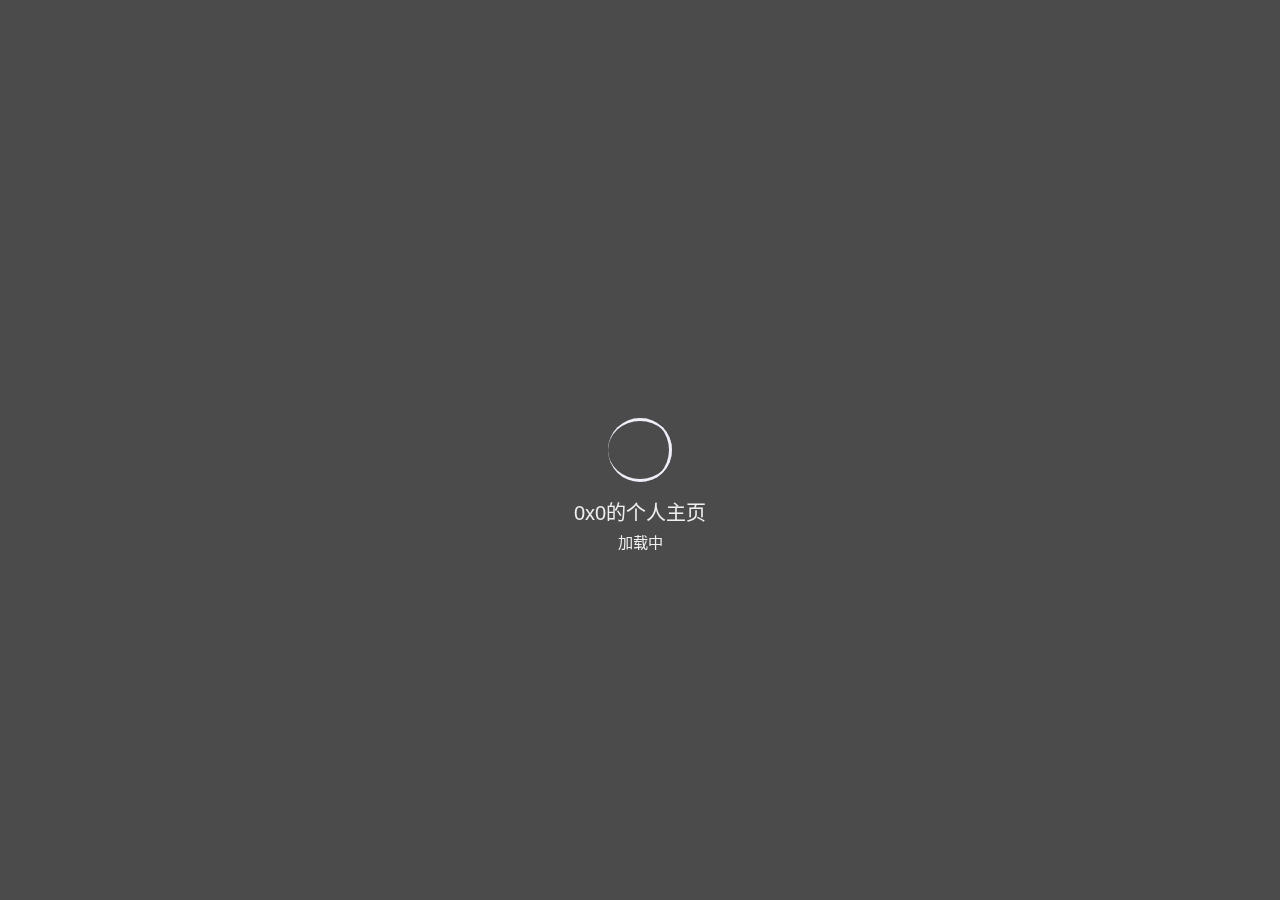
==== index.html @ ec371170 "A new website" ====
<!DOCTYPE html>
<html lang="zh-CN">

<head>
    <!-- 基础信息 -->
    <meta charset="utf-8">
    <meta http-equiv="Access-Control-Allow-Origin" content="*">
    <meta name="renderer" content="webkit" />
    <meta http-equiv="X-UA-Compatible" content="IE=edge,chrome=1" />
    <meta name="force-rendering" content="webkit" />
    <meta name="viewport" content="width=device-width, initial-scale=1">
    <meta name="description" content="0x0的个人主页">
    <meta name="keywords" content="0x0,个人主页">
    <meta name="author" content="0x0">
    <title>ZhiXie</title>
    <!-- jQuery -->
    <script src="https://lf9-cdn-tos.bytecdntp.com/cdn/expire-1-M/jquery/3.5.1/jquery.min.js"></script>
    <!-- 引入样式 -->
    <link rel="stylesheet" type="text/css"
        href="https://lf9-cdn-tos.bytecdntp.com/cdn/expire-1-M/bootstrap/5.1.0/css/bootstrap.min.css">
    <link rel="stylesheet" type="text/css" href="./css/style.css">
    <link rel="stylesheet" type="text/css" href="./css/mobile.css">
    <link rel="stylesheet" type="text/css" href="./css/font.css">
    <link rel="stylesheet" type="text/css" href="./css/loading.css">
    <link rel="stylesheet" type="text/css" href="./css/animation.css">
    <link rel="stylesheet" type="text/css" href="./css/cursor.css">
    <link rel="icon" href="./favicon.ico">
    <link rel="apple-touch-icon" href="./img/icon/apple-touch-icon.png">
    <!-- Izitoast -->
    <link rel="stylesheet" href="https://lf3-cdn-tos.bytecdntp.com/cdn/expire-1-M/izitoast/1.4.0/css/iziToast.min.css">
    <script type="text/javascript"
        src="https://lf26-cdn-tos.bytecdntp.com/cdn/expire-1-M/izitoast/1.4.0/js/iziToast.min.js">
    </script>
    <!-- Aplayer -->
    <link rel="stylesheet" href="https://lf9-cdn-tos.bytecdntp.com/cdn/expire-1-M/aplayer/1.10.1/APlayer.min.css"
        crossorigin="anonymous" referrerpolicy="no-referrer" />
    <script src="https://lf3-cdn-tos.bytecdntp.com/cdn/expire-1-M/aplayer/1.10.1/APlayer.min.js" crossorigin="anonymous"
        referrerpolicy="no-referrer"></script>
    <!-- IE Out -->
    <script>
        if ( /*@cc_on!@*/ false || (!!window.MSInputMethodContext && !!document.documentMode)) window.location.href =
            "/upgrade-your-browser/index.html?referrer=" + encodeURIComponent(window.location.href);
    </script>
    <!-- 统计 -->

</head>

<body>
    <!--加载动画-->
    <div id="loading-box">
        <div class="loading-left-bg"></div>
        <div class="loading-right-bg"></div>
        <div class="spinner-box">
            <div class="loader">
                <div class="inner one"></div>
                <div class="inner two"></div>
                <div class="inner three"></div>
            </div>
            <div class="loading-word">
                <p class="loading-title">0x0的个人主页</p>
                <span id="loading-text">加载中</span>
            </div>
        </div>
    </div>
    <section id="section" class="section">
        <!-- 背景图片 -->
        <div class="bg-all">
            <img id="bg" onerror="this.classList.add('error');"></img>
            <div class="cover"></div>
        </div>
        <!--主体内容-->
        <main id="main" class="main">
            <div class="container" id="container">
                <div class="row" id="row">
                    <div class="col left">
                        <!--基本信息-->
                        <div class="main-left">
                            <!--Logo-->
                            <div class="main-img">
                                <img src="./img/icon/logo.png" alt="img">
                                <div class="img-title">
                                    <span class="img-title">itzhiyin</span>
                                    <span class="img-text">.cn</span>
                                </div>
                            </div>
                            <!--介绍信息-->
                            <div class="message cards" id="switchmore">
                                <div class="des" id="des"><i class="iconfont icon-yinhao-copy-copy"></i>
                                    <div class="des-title"><span id="change">Hello&nbsp;World&nbsp;!</span><br /><span
                                            id="change1">一个建立于 21 世纪的小站</span></div>
                                    <i class="iconfont icon-yinhao-copy"></i>
                                </div>
                            </div>
                            <!--社交链接-->
                            <div class="social" id="social">
                                <a href="#" class="link" id="github" target="_blank">
                                    <i class="iconfont icon-github"></i>
                                </a>
                                <a href="http://wpa.qq.com/msgrd?v=3&uin=2395615030&site=qq&menu=yes" class="link"
                                    id="qq" target="_blank">
                                    <i class="iconfont icon-QQ"></i>
                                </a>
                                <a href="mailto:2395615030@qq.com" class="link" id="email">
                                    <i class="iconfont icon-youxiang"></i>
                                </a>
                                <a href="https://greentooth.online" class="link" id="telegram" target="_blank">
                                    <i class="iconfont icon-telegram"></i>
                                </a>
                                <a href="https://greentooth.online" class="link" id="twitter" target="_blank">
                                    <i class="iconfont icon-twitter"></i>
                                </a>
                                <a id="link-text">通过这里联系我</a>
                            </div>
                        </div>
                    </div>
                    <!--第二屏 Logo-->
                    <div class="logo cards" style="display: none" id="changemore">
                        <a class="logo-text">greentooth.online</a>
                    </div>
                    <div class="col right">
                        <div class="main-right">
                            <!--功能区-->
                            <div class="row rightone" id="rightone">
                                <div class="col hitokotos">
                                    <!--一言-->
                                    <div class="hitokoto cards" id="hitokoto">
                                        <!--切换音乐-->
                                        <div class="open-music fixed-top" id="open-music">
                                            <i class="iconfont icon-music"></i>
                                            <span>&nbsp;打开音乐播放器</span>
                                        </div>
                                        <!--切换音乐结束-->
                                        <div class="hitokoto-all">
                                            <div class="hitokoto-text"><span id="hitokoto_text">每一个人都应该明确自己的方向和位置</span>
                                            </div>
                                            <div class="hitokoto-from">-「&nbsp;<span id="from_text">0x0</span>&nbsp;」
                                            </div>
                                        </div>
                                    </div>
                                    <!--音乐-->
                                    <div class="music cards" id="music">
                                        <div class="music-all">
                                            <div class="music-button">
                                                <div id="music-open">音乐列表</div>
                                                <div id="music-close">回到一言</div>
                                            </div>
                                            <div class="music-control">
                                                <i class="iconfont icon-next-one-copy" id="last"></i>
                                                <div id="play">
                                                    <i class="iconfont icon-play"></i>
                                                </div>
                                                <i class="iconfont icon-next-one" id="next"></i>
                                            </div>
                                            <div class="music-menu">
                                                <div class="music-text">
                                                    <span id="music-name">未播放音乐</span>
                                                </div>
                                                <div class="music-volume" style="display: none;">
                                                    <div id="volume-ico">
                                                        <i class="iconfont icon-volume-1"></i>
                                                    </div>
                                                    <input type="range" min="0" max="1" step="0.01" id="volume"
                                                        oninput="changevolume()">
                                                </div>
                                            </div>
                                        </div>
                                    </div>
                                </div>
                                <div class="col times">
                                    <!--时间-->
                                    <div class="time cards">
                                        <div class="timeshow" id="time">
                                            2000&nbsp;年&nbsp;0&nbsp;月&nbsp;00&nbsp;日&nbsp;<span
                                                class="weekday">星期一</span><br><span class="time-text">00:00:00</span>
                                        </div>
                                        <div class="weather">
                                            <span id="city_text">天气</span>&nbsp;
                                            <span id="wea_text">加载失败</span>&nbsp;
                                            <span id="tem_night"></span>°C~
                                            <span id="tem_day"></span>°C
                                            <!-- <span id="win_text"></span>
                                            <span id="win_speed"></span> -->
                                        </div>
                                    </div>
                                </div>
                            </div>
                            <!--分隔线-->
                            <div class="line">
                                <i class="iconfont icon-link"></i>
                                <span class="line-text">网站列表</span>
                            </div>
                            <!--网站链接-->
                            <div class="link">
                                <!--第一组-->
                                <div class="row">
                                    <div class="col">
                                        <a href="https://tools-qr.greentooth.online/" target="_blank">
                                            <div class="link-card cards">
                                                <i class="iconfont icon-blog-solid"></i>
                                                <span class="link-name">工具</span>
                                            </div>
                                        </a>
                                    </div>
                                    <div class="col 2">
                                        <a href="https://gitee.greentooth.online" target="_blank">
                                            <div class="link-card cards">
                                                <i class="iconfont icon-cloud"></i>
                                                <span class="link-name">Gitee后台</span>
                                            </div>
                                        </a>
                                    </div>
                                    <div class="col">
                                        <a href="https://qm.qq.com/q/uyZUJ9apC8" target="_blank">
                                            <div class="link-card cards">
                                                <i class="iconfont icon-music-list"></i>
                                                <span class="link-name">QQ群</span>
                                            </div>
                                        </a>
                                    </div>
                                </div>
                                <!--第二组-->
                                <div class="row" style="margin-top: 1.5rem;">
                                    <div class="col">
                                        <a href="https://qm.qq.com/q/uyZUJ9apC8" target="_blank">
                                            <div class="link-card cards">
                                                <i class="iconfont icon-a-daohangzhiyindingwei-05"></i>
                                                <span class="link-name">QQ群</span>
                                            </div>
                                        </a>
                                    </div>
                                    <div class="col 2">
                                        <a href="#" target="_blank">
                                            <div class="link-card cards">
                                                <i class="iconfont icon-z_shangpinheji"></i>
                                                <span class="link-name">网址集</span>
                                            </div>
                                        </a>
                                    </div>
                                    <div class="col">
                                        <a href="#" target="_blank">
                                            <div class="link-card cards">
                                                <i class="iconfont icon-lab"></i>
                                                <span class="link-name">实验室</span>
                                            </div>
                                        </a>
                                    </div>
                                </div>
                            </div>
                        </div>
                    </div>
                </div>
                <!--展开菜单按钮-->
                <div class="menu" id="switchmenu">
                    <a class="munu-button cards" id="menu"><i class="iconfont icon-bars"></i></a>
                </div>
                <!--更多内容-->
                <div class="more" id="more">
                    <!--关闭按钮-->
                    <div class="close fixed-top" id="close">
                        <i class="iconfont icon-close"></i>
                    </div>
                    <div class="line" style="margin-top: 1rem;">
                        <i class="iconfont icon-right-copy"></i>
                        <span class="line-text">时间胶囊</span>
                        <i class="iconfont icon-right"></i>
                    </div>
                    <div class="date" id="date">
                        <div class="item" id="dayProgress">
                            <div class="date-text" style="margin-top: 0rem;">今日已经度过了&nbsp;<span></span>&nbsp;小时</div>
                            <div class="progress">
                                <div class="progress-bar"></div>
                            </div>
                        </div>
                        <div class="item" id="weekProgress">
                            <div class="date-text">本周已经度过了&nbsp;<span></span>&nbsp;天</div>
                            <div class="progress">
                                <div class="progress-bar"></div>
                            </div>
                        </div>
                        <div class="item" id="monthProgress">
                            <div class="date-text">本月已经度过了&nbsp;<span></span>&nbsp;天</div>
                            <div class="progress">
                                <div class="progress-bar"></div>
                            </div>
                        </div>
                        <div class="item" id="yearProgress">
                            <div class="date-text">今年已经度过了&nbsp;<span></span>&nbsp;个月</div>
                            <div class="progress">
                                <div class="progress-bar"></div>
                            </div>
                        </div>
                    </div>
                    <div class="line">
                        <i class="iconfont icon-right-copy"></i>
                        <span class="line-text">杂七杂八</span>
                        <i class="iconfont icon-right"></i>
                    </div>
                    <!--网站链接-->
                    <div class="row">
                        <div class="col">
                            <a href="https://greentooth.online" target="_blank">
                                <div class="link-card cards">
                                    <span class="link-name">站点监测</span>
                                </div>
                            </a>
                        </div>
                        <div class="col 2">
                            <a href="https://greentooth.online" target="_blank">
                                <div class="link-card cards">
                                    <span class="link-name">播放器</span>
                                </div>
                            </a>
                        </div>
                        <div class="col">
                            <a href="https://greentooth.online" target="_blank">
                                <div class="link-card cards">
                                    <span class="link-name">编辑器</span>
                                </div>
                            </a>
                        </div>
                    </div>
                    <div class="row" style="margin-top: 1.5rem;">
                        <div class="col">
                            <a href="https://greentooth.online" target="_blank">
                                <div class="link-card cards">
                                    <span class="link-name">时光相册</span>
                                </div>
                            </a>
                        </div>
                        <div class="col 2">
                            <a href="https://greentooth.online" target="_blank">
                                <div class="link-card cards">
                                    <span class="link-name">文件库</span>
                                </div>
                            </a>
                        </div>
                        <div class="col">
                            <a id="openmore">
                                <div class="link-card cards">
                                    <span class="link-name">更多</span>
                                </div>
                            </a>
                        </div>
                    </div>
                </div>
                <!--更多页面-->
                <div class="box" id="box" style="display: none">
                    <div class="box-wrapper">
                        <!--关闭按钮-->
                        <div class="closebox fixed-top" id="closemore">
                            <i class="iconfont icon-close"></i>
                        </div>
                        <!--左侧内容-->
                        <div class="box-left">
                            <div class="img-title">
                                <span class="img-title">imsyy</span>
                                <span class="img-text">.top</span><br />
                                <span class="img-text">&nbsp;&nbsp;v&nbsp;2.2</span>
                                <a href="https://greentooth.online" target="_blank"><i
                                        class="iconfont icon-github1"></i></a>
                            </div>
                            <!--更多内容-->
                            <div class="accordion" id="accordion">
                                <div class="accordion-item">
                                    <h2 class="accordion-header" id="headingOne">
                                        <button class="accordion-button" type="button" data-bs-toggle="collapse"
                                            data-bs-target="#collapseOne" aria-expanded="true"
                                            aria-controls="collapseOne">
                                            壁纸设置
                                        </button>
                                    </h2>
                                    <div id="collapseOne" class="accordion-collapse collapse show"
                                        aria-labelledby="headingOne" data-bs-parent="#accordion">
                                        <div class="accordion-body">
                                            <div class="set">
                                                <div class="wallpaper" id="wallpaper">
                                                    <div class="form-radio">
                                                        <input type="radio" class="set-wallpaper" style="display: none;"
                                                            id="radio1" value="1" name="wallpaper-type">
                                                        <label for="radio1">默认壁纸</label>
                                                    </div>
                                                    <div class="form-radio">
                                                        <input type="radio" class="set-wallpaper" style="display: none;"
                                                            id="radio2" value="2" name="wallpaper-type">
                                                        <label for="radio2">每日一图</label>
                                                    </div>
                                                    <div class="form-radio">
                                                        <input type="radio" class="set-wallpaper" style="display: none;"
                                                            id="radio3" value="3" name="wallpaper-type">
                                                        <label for="radio3">随机风景</label>
                                                    </div>
                                                    <div class="form-radio">
                                                        <input type="radio" class="set-wallpaper" style="display: none;"
                                                            id="radio4" value="4" name="wallpaper-type">
                                                        <label for="radio4">随机动漫</label>
                                                    </div>
                                                </div>
                                            </div>
                                        </div>
                                    </div>
                                </div>
                                <!--更新日志-->
                                <div class="accordion-item">
                                    <h2 class="accordion-header" id="headingTwo">
                                        <button class="accordion-button collapsed" type="button"
                                            data-bs-toggle="collapse" data-bs-target="#collapseTwo"
                                            aria-expanded="false" aria-controls="collapseTwo">
                                            更新日志
                                        </button>
                                    </h2>
                                    <div id="collapseTwo" class="accordion-collapse collapse"
                                        aria-labelledby="headingTwo" data-bs-parent="#accordion">
                                        <div class="accordion-body">
                                            <div class="upnote">
                                                <span class="uptext"><i
                                                        class="iconfont icon-plus"></i>&nbsp;壁纸个性化设置</span>
                                                <span class="uptext"><i
                                                        class="iconfont icon-plus"></i>&nbsp;音乐播放器支持音量控制</span>
                                                <span class="uptext"><i class="iconfont icon-wrench-fill"></i>&nbsp;修复
                                                    CDN 加载缓慢</span>
                                                <span class="uptext"><i
                                                        class="iconfont icon-wrench-fill"></i>&nbsp;时光胶囊显示错误</span>
                                                <span class="uptext"><i
                                                        class="iconfont icon-wrench-fill"></i>&nbsp;移动端动画及细节</span>
                                                <span class="uptext"><i
                                                        class="iconfont icon-wrench-fill"></i>&nbsp;优化部分动画及细节</span>
                                                <span class="uptext"><i class="iconfont icon-undo"></i>&nbsp;<a
                                                        href="./old/" style="color:#efefef">点击此处返回旧版站点</a></span>
                                            </div>
                                        </div>
                                    </div>
                                </div>
                            </div>
                        </div>
                        <!--Aplayer-->
                        <div class="box-right">
                            <div id="aplayer"></div>
                        </div>
                    </div>
                </div>
            </div>
        </main>
        <!-- 版权信息 -->
        <footer id="footer" class="fixed-bottom footer">
            <div class="power">Copyright&nbsp;&copy;&nbsp;2020
                <script>
                    document.write(' - ' + (new Date()).getFullYear())
                </script>&nbsp;<a href="https://greentooth.online">GreenTooth</a>&nbsp;&amp;&nbsp;
                Made&nbsp;by&nbsp;<a href="https://greentooth.online" target="_blank">0x0</a>
            </div>
            <!-- 歌词显示 -->
            <div id="lrc"></div>
        </footer>
    </section>
    <!-- noscript -->
    <noscript>
        <div class="noscript fixed-top">请开启 JavaScript</div>
    </noscript>
    <!-- JS -->
    <script type="text/javascript" src="./js/main.js"></script>
    <script type="text/javascript" src="./js/time.js"></script>
    <script type="text/javascript" src="./js/js.cookie.js"></script>
    <script type="text/javascript" src="./js/set.js"></script>
    <script type="text/javascript" src="./js/cursor.js"></script>
    <script type="text/javascript"
        src="https://lf9-cdn-tos.bytecdntp.com/cdn/expire-1-M/bootstrap/5.1.0/js/bootstrap.min.js">
    </script>
</body>

</html>
---- css/style.css ----
@charset "utf-8";

/*全局样式*/
html,
body {
    width: 100%;
    height: 100%;
    margin: 0;
    padding: 0;
    background-color: #333;
}

*,
a,
p {
    text-decoration: none;
    transition: 0.3s;
    color: #efefef;
    user-select: none;
    font-family: 'MiSans', sans-serif;
}

a:hover {
    color: white;
}

.cards {
    transition: 0.5s;
}

.cards:hover {
    transform: scale(1.01);
    transition: 0.5s;
}

.cards:active {
    transform: scale(0.95);
    transition: 0.5s;
}

.noscript {
    z-index: 999999;
    font-size: 0.95rem;
    text-align: center;
    margin: 14px 0px;
}

/*背景*/
.bg-all {
    z-index: 0;
    position: absolute;
    top: calc(0px + 0px);
    left: 0;
    width: 100%;
    height: calc(100% - 0px);
    transition: .25s;
}

#bg {
    transform: scale(1.10);
    filter: blur(10px);
    position: fixed;
    left: 0;
    top: 0;
    width: 100%;
    height: 100%;
    object-fit: cover;
    transition: opacity 1s, transform .25s, filter .25s;
    backface-visibility: hidden;
}

img.error {
    display: none;
}

.cover {
    opacity: 0;
    position: fixed;
    left: 0;
    top: 0;
    width: 100%;
    height: 100%;
    background-image: radial-gradient(rgba(0, 0, 0, 0) 0, rgba(0, 0, 0, .5) 100%), radial-gradient(rgba(0, 0, 0, 0) 33%, rgba(0, 0, 0, .3) 166%);
    transition: .25s;
}

/*页面样式*/
section {
    display: block;
    position: fixed;
    width: 100%;
    height: 100%;
    min-height: 600px;
    transform: scale(1.10);
    transition: ease 1.25s;
    opacity: 0;
    filter: blur(10px);
}

main {
    width: 100%;
    height: 100%;
    background: rgb(0 0 0 / 20%);
    display: flex;
    /*align-items: center;*/
}

.container {
    width: 100%;
    display: flex;
    justify-content: space-around;
}

.row {
    align-items: center;
    justify-content: center;
    width: 100%;
    --bs-gutter-x: 0 !important;
}

.col.\32 {
    margin: 0 1.5rem;
}

.main-left {
    /*transform: translateY(240px);*/
    transform: translateY(40px);
}

.row.rightone {
    display: flex;
    align-items: center;
}

/*头像*/
.main-img {
    display: flex;
    align-items: center;
}

.main-img img {
    border-radius: 50%;
    width: 120px;
}

.main-img img:hover {
    transform: rotate(360deg);
}

.img-title {
    width: 100%;
    margin-left: 12px;
    transform: translateY(-8%);
}

span.img-title {
    font-size: 5rem;
    font-family: 'Pacifico-Regular' !important;
}

span.img-text {
    font-size: 2rem;
    font-family: 'Pacifico-Regular' !important;
}

/*简介*/
.message {
    background: rgb(0 0 0 / 25%);
    backdrop-filter: blur(10px);
    /*margin: 0.5rem;*/
    padding: 1rem;
    border-radius: 6px;
    margin-top: 3.5rem;
    max-width: 460px;
    cursor: pointer;
}

.des {
    display: flex;
    justify-content: space-between;
}

.des-title {
    margin: 1rem 1rem;
    line-height: 2rem;
    /*font-size: 1.10rem;*/
}

span#change {
    font-family: 'Pacifico-Regular' !important;
}

i.iconfont.icon-yinhao-copy {
    align-self: flex-end;
}

/*社交链接*/
.social {
    margin-top: 1rem;
    display: flex;
    align-items: center;
    max-width: 460px;
}

.link i {
    font-size: 1.75rem;
    margin: 0px 10px;
}

/*
.social .link i:hover {
    font-size: 2.5rem;
}
*/
#link-text {
    display: none;
    flex: 1;
    text-align: right;
    margin-right: 1rem;
}

/*一言*/
.col.hitokotos {
    margin-right: 0.75rem;
}

.hitokoto {
    width: 100%;
    background: rgb(0 0 0 / 25%);
    backdrop-filter: blur(10px);
    padding: 20px;
    border-radius: 6px;
    height: 165px;
    display: flex;
    justify-content: center;
    flex-direction: column;
}

.hitokoto-all {
    margin-top: 10px;
    display: flex;
    flex-direction: column;
}

.hitokoto-text {
    font-size: 1.10rem;
}

#hitokoto_text {
    word-break: break-all;
    text-overflow: ellipsis;
    overflow: hidden;
    display: -webkit-box;
    -webkit-line-clamp: 2;
    -webkit-box-orient: vertical;
}

.hitokoto-from {
    margin-top: 10px;
    font-weight: bold;
    align-self: flex-end;
    font-size: 1.10rem;
}

.open-music {
    display: none;
    justify-content: center;
    background: rgb(0 0 0 / 15%);
    padding: 4px 0px;
    font-size: 0.95rem;
    animation: fade;
    -webkit-animation: fade 0.5s;
    -moz-animation: fade 0.5s;
    -o-animation: fade 0.5s;
    -ms-animation: fade 0.5s;
}

.open-music:hover {
    background: rgb(0 0 0 / 30%);
}

/*音乐播放器卡片*/
#music {
    display: none;
}

.music {
    width: 100%;
    background: rgb(0 0 0 / 25%);
    backdrop-filter: blur(10px);
    padding: 20px;
    border-radius: 6px;
    height: 165px;
    display: flex;
    justify-content: center;
    flex-direction: column;
    animation: fade;
    -webkit-animation: fade 0.3s;
    -moz-animation: fade 0.3s;
    -o-animation: fade 0.3s;
    -ms-animation: fade 0.3s;
}

.music-all {
    display: flex;
    flex-direction: column;
    align-items: center;
    justify-content: space-around;
    height: 100%;
}

.music-button {
    display: flex;
    align-items: center;
    margin-bottom: 6px;
}

.music-control {
    display: flex;
    flex-direction: row;
    align-items: center;
    justify-content: space-evenly;
    width: 100%;
}

.music-menu {
    height: 26px;
    display: flex;
    align-items: center;
}

i.iconfont.icon-play,
i.iconfont.icon-pause {
    font-size: 2.25rem;
    padding: 6px;
    border-radius: 6px;
}

i.iconfont.icon-play:hover,
i.iconfont.icon-pause:hover {
    background: rgb(255 255 255 / 20%);
    padding: 6px;
    border-radius: 6px;
}

i#last,
i#next {
    font-size: 2.0rem;
}

.music-text {
    margin-top: 6px;
    font-size: 1.10rem;
    text-overflow: ellipsis;
    max-width: 220px;
    overflow-x: hidden;
    white-space: nowrap;
    animation: fade;
    -webkit-animation: fade 0.5s;
    -moz-animation: fade 0.5s;
    -o-animation: fade 0.5s;
    -ms-animation: fade 0.5s;
}

#music-open,
#music-close {
    background: rgb(255 255 255 / 15%);
    padding: 2px 8px;
    border-radius: 6px;
    margin: 0px 6px;
    text-overflow: ellipsis;
    overflow-x: hidden;
    white-space: nowrap;
}

#music-open:hover,
#music-close:hover {
    background: rgb(255 255 255 / 30%);
}

.music-volume {
    margin-top: 6px;
    display: flex;
    align-items: center;
    flex-direction: row;
    animation: fade;
    -webkit-animation: fade 0.5s;
    -moz-animation: fade 0.5s;
    -o-animation: fade 0.5s;
    -ms-animation: fade 0.5s;
}

#volume-ico {
    padding-top: 1px;
    margin-right: 6px;
}

.music-volume i {
    font-size: 1.75rem;
}

input[type=range] {
    -webkit-appearance: none;
    width: 100%;
    border-radius: 10px;
    height: 8px;
    background: rgb(255 255 255 / 15%);
}

input[type=range]::-webkit-slider-thumb,
input[type=range]::-moz-range-thumb {
    -webkit-appearance: none;
}

input[type=range]::-webkit-slider-runnable-track,
input[type=range]::-moz-range-track {
    height: 15px;
    border-radius: 10px;
}

input[type=range]:focus {
    outline: none;
}

input[type=range]::-webkit-slider-thumb {
    -webkit-appearance: none;
    height: 15px;
    width: 15px;
    background: #ffffff;
    border-radius: 50%;
}

/*时间卡片*/
.col.times {
    margin-left: 0.75rem;
}

.time {
    width: 100%;
    background: rgb(0 0 0 / 25%);
    backdrop-filter: blur(10px);
    padding: 20px;
    border-radius: 6px;
    text-align: center;
    display: flex;
    flex-direction: column;
    height: 165px;
    font-size: 1.10rem;
}

span.time-text {
    font-size: 3.25rem;
    letter-spacing: 2px;
    font-family: 'UnidreamLED' !important;
}

/*分割线*/
.line {
    margin: 1rem 0.25rem;
    margin-top: 2rem;
    font-size: 1.10rem;
    display: flex;
    align-items: center;
}

span.line-text {
    font-size: 1.2rem;
    margin: 0px 6px;
}

i.iconfont.icon-link {
    font-size: 1.2rem;
}

/*链接卡片*/
.link-card {
    height: 100px;
    width: 100%;
    border-radius: 6px;
    background: rgb(0 0 0 / 25%);
    backdrop-filter: blur(10px);
    display: flex;
    align-items: center;
    flex-direction: row;
    justify-content: center;
}

.link-card i {
    margin-left: 0px;
    font-size: 2.2rem;
}

.link-card:hover {
    background: rgb(0 0 0 / 40%);
    transition: 0.5s;
}

span.link-name {
    font-size: 1.1rem;
}

.link-card:hover span.link-name {
    font-size: 1.15rem;
}

i.iconfont.icon-a-daohangzhiyindingwei-05,
i.iconfont.icon-z_shangpinheji {
    font-size: 2rem;
}

/*更多页面*/
.more {
    display: none !important;
    width: 46%;
    z-index: 999;
    position: fixed;
    height: 82%;
    right: 4%;
    background: rgb(0 0 0 / 25%);
    backdrop-filter: blur(10px);
    top: 7%;
    border-radius: 6px;
    padding: 30px;
}

.mores .more {
    display: flex !important;
    justify-content: space-evenly;
    flex-direction: column;
    align-items: center;
    animation: fade;
    -webkit-animation: fade 0.3s;
    -moz-animation: fade 0.3s;
    -o-animation: fade 0.3s;
    -ms-animation: fade 0.3s;
}

.mores .col.right {
    display: none;
}

/*关闭按钮*/

.close {
    display: none;
    left: auto;
    top: 4px;
    right: 8px;
    font-size: 1.45rem;
}

.close:hover {
    transform: scale(1.2);
}

/*时间胶囊*/
.progress {
    width: 100%;
    height: 20px;
    align-items: center;
    background: rgb(0 0 0 / 0%) !important;
    backdrop-filter: blur(5px);
}

.progress-bar {
    font-family: 'UnidreamLED' !important;
    background-color: #efefef !important;
    color: rgb(86 77 89) !important;
    font-size: 0.95rem;
    height: 20px;
}

.date {
    width: 100%;
}

.date-text {
    margin: 1rem 0rem 0.5rem 0rem;
}

/*其他链接*/

.mores .link-card {
    height: 48px !important;
}

/*更多页面*/
.box-left {
    flex: 0 44%;
    min-width: 400px;
}

.box {
    position: fixed;
    left: 0;
    right: 0;
    top: 0;
    bottom: 0;
    z-index: 1996;
    background-color: rgba(0, 0, 0, .5);
    backdrop-filter: blur(20px);
    animation: fade 0.3s;
}

.box-wrapper {
    position: absolute;
    top: 50%;
    left: 50%;
    -webkit-transform: translate(-50%, -50%);
    transform: translate(-50%, -50%);
    z-index: 1997;
    width: 80%;
    height: 80%;
    background: rgb(255 255 255 / 40%);
    border-radius: 6px;
    -webkit-animation: fade .3s;
    animation: fade .3s;
    padding: 40px;
    display: flex;
    flex-direction: row;
    justify-content: space-between;
}

#accordion {
    min-width: 360px;
    margin-right: 40px;
    margin-top: 20px;
    margin-left: 14px;
    border-radius: 8px;
    box-shadow: 0 2px 2px 0 rgb(0 0 0 / 7%), 0 1px 5px 0 rgb(0 0 0 / 10%);
}

.accordion-item {
    background-color: transparent !important;
    border: none !important;
}

.accordion-item:first-of-type .accordion-button {
    border-radius: 8px;
}

.accordion-button {
    color: white !important;
    background-color: transparent;
    transition: 0.3s;

}

.accordion-button:focus {
    border-color: #ffffff26 !important;
    outline: none !important;
    box-shadow: none !important;
    border-radius: 8px;
    transition: 0.3s;
}

.accordion-button:not(.collapsed) {
    background-color: #ffffff26;
    border-bottom-left-radius: 0px !important;
    border-bottom-right-radius: 0px !important;
    font-weight: bold;
    transition: 0.3s;
}

.accordion-button::after {
    border-radius: 8px;
    background-image: none !important;
}

.accordion-body {
    padding: 1rem 0rem !important;
    background-color: #ffffff10;
}

.closebox {
    left: auto;
    top: 10px;
    right: 16px;
}

.closebox:hover {
    transform: scale(1.2);
}

i.iconfont.icon-close,
i.iconfont.icon-github1 {
    font-size: 1.45rem;
}

/*个性设置*/
.set {
    display: flex;
    flex-direction: column;
    padding: 0rem 1.5rem;
}

.btn-group,
.btn-group-vertical {
    margin-top: 10px;
}

.btn-outline-primary {
    color: #eeeeee !important;
    border-color: #ffffff26 !important;
}

.btn-outline-primary:hover {
    background-color: #ffffff26 !important;
    border-color: #eeeeee !important;
}

.btn-check:focus+.btn, .btn:focus {
    box-shadow: none !important;
}

.btn-check:active+.btn-outline-primary,
.btn-check:checked+.btn-outline-primary,
.btn-outline-primary.active,
.btn-outline-primary.dropdown-toggle.show,
.btn-outline-primary:active {
    background-color: #ffffff26 !important;
    border-color: #eeeeee !important;
}

#wallpaper {
    display: flex;
    align-items: center;
    justify-content: flex-start;
    flex-wrap: wrap;
}

.form-radio {
    flex: 1 1 0%;
    width: 31.3%;
    min-width: 31.3%;
    max-width: 31.3%;
    text-align: center;
    margin: 1%;
}

input[type="radio"]+label {
    padding: 6px 10px;
    background: #ffffff26;
    border-radius: 8px;
    transition: 0.3s;
    border: 2px solid transparent;
    width: 100%;
}

input[type="radio"]:checked+label {
    background: #ffffff06;
    border: 2px solid #eeeeee;
}

/*更新日志*/
.upnote {
    display: flex;
    flex-direction: column;
    padding: 0rem 1.5rem;
    height: 156px;
    overflow-y: auto;
}

.uptext {
    line-height: 32px;
}

/*Aplayer*/
.box-right {
    flex: 0 54%;
    display: flex;
    flex-direction: row;
    justify-content: center;
    align-items: center;
}

.aplayer {
    background: transparent !important;
    width: 100%;
    border-radius: 6px !important;
    margin-right: 18px;
}

.aplayer.aplayer-withlrc .aplayer-pic {
    display: none;
}

.aplayer.aplayer-withlrc .aplayer-info {
    margin-left: 0px !important;
}

.aplayer.aplayer-withlrc .aplayer-info {
    background-color: #ffffff26;
    border-radius: 6px;
}

/*歌曲名称*/
.aplayer .aplayer-info .aplayer-music .aplayer-title {
    font-size: 16px !important;
}

/*音乐列表*/
.aplayer.aplayer-withlist .aplayer-list {
    margin-top: 6px;
}

.aplayer .aplayer-list ol li.aplayer-list-light {
    background: #ffffff26 !important;
    border-radius: 6px !important;
}

.aplayer .aplayer-list ol li:hover {
    background: #ffffff26 !important;
    border-radius: 6px !important;
}

.aplayer .aplayer-list ol li {
    border-top: 1px solid transparent !important;
}

.aplayer.aplayer-withlist .aplayer-info {
    border-bottom: 1px solid transparent !important;
}

.aplayer-list-cur {
    background-color: #eeeeee !important;
}

/*控制面板 - Bug*/
.aplayer .aplayer-info .aplayer-controller {
    display: none !important;
}

/*歌词间距*/
.aplayer .aplayer-lrc {
    margin: 4px 0 0px !important;
    height: 34px !important;
}

.aplayer .aplayer-lrc {
    text-align: left !important;
    margin-left: 5px !important;
}

/*歌词大小*/
.aplayer .aplayer-lrc p.aplayer-lrc-current {
    font-size: 14.5px !important;
}

/*全局字体颜色*/
.aplayer .aplayer-info .aplayer-music .aplayer-title,
.aplayer .aplayer-info .aplayer-music .aplayer-author,
.aplayer .aplayer-lrc p,
span.aplayer-list-title,
span.aplayer-list-author,
span.aplayer-list-index {
    color: white !important;
}

/*全局背景*/
.aplayer .aplayer-lrc:after,
.aplayer .aplayer-lrc:before {
    background: transparent !important;
}

/*Aplayer结束*/

/*移动端页面切换按钮*/
i.iconfont.icon-bars,
i.iconfont.icon-times {
    font-size: 1.25rem;
}

/*页脚样式*/
footer {
    text-align: center;
    height: 46px;
    backdrop-filter: blur(10px);
    background: rgb(0 0 0 / 25%);
}

.power {
    line-height: 46px;
    color: #eeeeee;
    animation: fade;
    -webkit-animation: fade 0.75s;
    -moz-animation: fade 0.75s;
    -o-animation: fade 0.75s;
    -ms-animation: fade 0.75s;
}

/*播放音乐时底栏歌词*/
#lrc {
    display: none;
    line-height: 46px;
    color: #eeeeee;
    animation: fade;
    -webkit-animation: fade 0.75s;
    -moz-animation: fade 0.75s;
    -o-animation: fade 0.75s;
    -ms-animation: fade 0.75s;
}

/*弹窗样式*/
.iziToast {
    backdrop-filter: blur(10px) !important;
}

.iziToast>.iziToast-body .iziToast-title {
    font-size: 16px !important;
}

.iziToast-body .iziToast-message {
    line-height: 18px !important;
}

.iziToast>.iziToast-body .iziToast-message {
    margin: 6px 0px 4px 0px !important;
}

.iziToast:after {
    box-shadow: none !important;
}

.iziToast>.iziToast-body .iziToast-texts {
    margin: 6px 6px !important;
    display: flex !important;
    align-items: center;
}

.iziToast-message {
    word-break: break-all !important;
}

.iziToast>.iziToast-close {
    background: url(https://cdn.jsdelivr.net/gh/imsyy/file/pic/close.png) no-repeat 50% 50% !important;
    background-size: 8px !important;
}

/*滚动条样式*/
::-webkit-scrollbar {
    width: 6px;
    height: 6px;
    background-color: transparent;
}

::-webkit-scrollbar-thumb {
    border-radius: 10px;
    background-color: #eeeeee;
}
---- css/mobile.css ----
@charset "utf-8";

/*小于1400px时*/
@media (max-width: 1400px) {}

/*小于1200px时*/
@media (max-width: 1200px) {

    /*总布局*/
    .container,
    .container-lg,
    .container-md,
    .container-sm {
        max-width: 1000px !important;
    }

    .weekday {
        display: none;
    }

    /*音乐播放器*/
    .music-text {
        max-width: 170px !important;
    }
}

/*小于992px时*/
@media (max-width: 992px) {

    /*总布局*/
    .container,
    .container-lg,
    .container-md,
    .container-sm {
        max-width: 900px !important;
    }

    .col.left {
        margin-right: 0.75rem;
    }

    .col.right {
        margin-left: 0.75rem;
    }

    /*一言*/
    .col.hitokotos {
        display: none;
    }

    /*时间卡片*/
    .col.times {
        margin-left: 0rem;
    }

    /*日期显示*/
    .weekday {
        display: inline;
    }

    /*标题文字*/
    .main-img img {
        width: 110px;
    }

    span.img-title {
        font-size: 4.75rem;
    }

    span.img-text {
        font-size: 1.75rem;
    }

    /*链接卡片文字*/
    span.link-name {
        display: none !important;
    }

    .link-card i {
        margin-left: 10px !important;
        margin-right: 10px !important;
    }
}

/*小于840px时*/
@media (max-width: 840px) {


    /*社交链接*/
    .social {
        max-width: 100%;
        justify-content: center;
    }

    #link-text {
        display: none !important;
    }

    .link i {
        margin: 0px 20px;
    }
}

/*小于789px时*/
@media (max-width: 789px) {

    /*标题文字*/
    span.img-text {
        display: none;
    }
}

/*小于768px时*/
@media (max-width: 768px) {

    /*标题文字*/
    .main-img img {
        width: 100px;
    }

    span.img-title {
        font-size: 4.5rem;
    }
}

/*小于720px时*/
@media (max-width: 720px) {

    /*左侧栏高度*/
    .main-left {
        transform: translateY(20px);
    }

    /*左侧栏边距*/
    .col.left {
        margin-right: 0rem;
    }

    /*右侧栏隐藏*/
    .col.right {
        display: none;
    }

    /*右侧栏边距*/
    .col.right {
        margin-left: 0rem;
    }

    /*标题文字*/
    span.img-text {
        display: inline;
    }

    /*简介*/
    .message {
        max-width: 100%;
        pointer-events: none;
    }

    /*
    .des {
        justify-content: space-between;
    }
    */

    /*链接卡片*/
    .link-card {
        height: 80px !important;
        align-items: center !important;
        flex-direction: column !important;
        justify-content: center !important;
    }

    .link-card i {
        font-size: 1.75rem;
    }

    span.link-name {
        display: block !important;
        font-size: 0.85rem;
    }

    span.line-text,
    i.iconfont.icon-link {
        font-size: 1.05rem;
    }

    /*菜单栏按钮*/
    .menu {
        display: flex;
        justify-content: center;
        position: fixed;
        top: 84%;
    }

    .munu-button {
        padding: 5px 20px;
        background: rgb(0 0 0 / 20%);
        backdrop-filter: blur(10px);
        border-radius: 6px;
        font-size: 1.25rem;
        transition: 0.5s;
        width: 60px;
        display: flex;
        justify-content: center;
        align-items: center;
        height: 40px;
    }

    /*页脚文字*/
    footer {
        font-size: 0.85rem;
    }

    /*一言*/
    .col.hitokotos {
        margin-right: 0rem;
    }

    .hitokoto-text,
    .hitokoto-from {
        font-size: 1.05rem;
    }

    /*音乐播放器*/
    .music-text {
        max-width: 100% !important;
    }

    #music-name {
        font-size: 1.05rem;
    }

    #music-open {
        display: none;
    }

    /*隐藏鼠标样式*/
    #cursor {
        background: transparent !important;
    }

}

/*小于390px时*/
@media (max-width: 390px) {
    .main-img img {
        display: none;
    }
}

/* 大于568px时 */
@media (min-width: 568px) {
    .iziToast {
        border-radius: 30px !important;
    }
}


/* 大于720px时 */
@media (min-width: 720px) {
    .menu {
        display: none !important;
    }
}

/* 大于992px时 */
@media (min-width: 992px) {

    /*时钟显示*/
    span#win_text,
    span#win_speed {
        display: none;
    }
}

/* 大于1400px时 */
@media (min-width: 1400px) {

    /*时钟显示*/
    span#win_text,
    span#win_speed {
        display: inline !important;
    }
}


/*
菜单按钮
*/
.menus .col.left {
    display: none;
}

.menus .col.right {
    display: block !important;
    transition: 0.5s;
    padding: 0rem 0.75rem;
}

/*功能区调整*/
.menus .col.hitokotos {
    display: block;
}

.menus .col.times {
    display: none;
}

/*边界布局*/
.menus .row {
    --bs-gutter-x: 0rem;
}

.menus .col.\32 {
    margin: 0 0.75rem;
}

.menus .logo {
    display: inline !important;
    text-align: center;
    position: fixed;
    top: 8%;
    font-size: 1.75rem;
}

/*第二屏logo*/
.logo-text {
    font-family: 'Pacifico-Regular' !important;
}

/*切换动画*/
/*
.hitokoto,
.time,
.link-card,
.message {
    animation: fade-in;
    -webkit-animation: fade-in 0.5s;
    -moz-animation: fade-in 0.5s;
    -o-animation: fade-in 0.5s;
    -ms-animation: fade-in 0.5s;
}
*/
.logo,
.line,
.main-img,
.social,
.close,
.hitokoto,
.time,
.link-card,
.message,
#link-text {
    animation: fade 0.5;
    -webkit-animation: fade 0.5s;
    -moz-animation: fade 0.5s;
    -o-animation: fade 0.5s;
    -ms-animation: fade 0.5s;
}

/*
移动端功能区切换
*/
.mobile .col.hitokotos {
    display: none;
}

.mobile .col.times {
    display: block;
}
---- css/font.css ----
@font-face {
    font-family: "Pacifico-Regular";
    src: url('../font/Pacifico-Regular.ttf') format('truetype');
}

@font-face {
    font-family: "UnidreamLED";
    src: url('../font/UnidreamLED.ttf') format('truetype');
}

@font-face {
    font-family: "MiSans";
    src: url('../font/MiSans-Regular.woff') format('woff');
}

@font-face {
    font-family: "iconfont";
    /* Project id 2831425 */
    src: url('../font/iconfont.woff2') format('woff2'),
        url('../font/iconfont.woff') format('woff'),
        url('../font/iconfont.ttf') format('truetype');
}

.iconfont {
    font-family: "iconfont" !important;
    font-size: 16px;
    font-style: normal;
    -webkit-font-smoothing: antialiased;
    -moz-osx-font-smoothing: grayscale;
}

.icon-z_shangpinheji:before {
    content: "\e683";
}

.icon-a-daohangzhiyindingwei-05:before {
    content: "\e970";
}

.icon-volume-x:before {
    content: "\e67a";
}

.icon-volume-1:before {
    content: "\e67b";
}

.icon-volume:before {
    content: "\e67c";
}

.icon-volume-2:before {
    content: "\e67d";
}

.icon-music:before {
    content: "\e986";
}

.icon-next-one:before {
    content: "\e609";
}

.icon-next-one-copy:before {
    content: "\ebd5";
}

.icon-pause:before {
    content: "\e733";
}

.icon-play:before {
    content: "\e65c";
}

.icon-undo:before {
    content: "\e875";
}

.icon-wrench-fill:before {
    content: "\e86e";
}

.icon-plus:before {
    content: "\e653";
}

.icon-right:before {
    content: "\e613";
}

.icon-right-copy:before {
    content: "\ebd4";
}

.icon-times:before {
    content: "\e857";
}

.icon-bars:before {
    content: "\e61f";
}

.icon-link:before {
    content: "\e603";
}

.icon-close:before {
    content: "\e656";
}

.icon-photo:before {
    content: "\ebd3";
}

.icon-navigation1:before {
    content: "\e637";
}

.icon-cloud:before {
    content: "\e624";
}

.icon-lab:before {
    content: "\e88d";
}

.icon-blog-solid:before {
    content: "\e631";
}

.icon-comment-alt-lines:before {
    content: "\e679";
}

.icon-music-list:before {
    content: "\e699";
}

.icon-youxiang:before {
    content: "\e605";
}

.icon-github:before {
    content: "\e691";
}

.icon-telegram1:before {
    content: "\e731";
}

.icon-QQ:before {
    content: "\e882";
}

.icon-twitter:before {
    content: "\e883";
}

.icon-github1:before {
    content: "\e799";
}

.icon-weixin:before {
    content: "\e600";
}

.icon-telegram:before {
    content: "\e8db";
}

.icon-yinhao-copy:before {
    content: "\e608";
}

.icon-yinhao-copy-copy:before {
    content: "\e62e";
}
---- css/loading.css ----
#loading-box .loading-left-bg,
#loading-box .loading-right-bg {
    position: fixed;
    z-index: 999998;
    width: 50%;
    height: 100%;
    background-color: rgb(81 81 81 / 80%);
    transition: all 0.7s cubic-bezier(0.42, 0, 0, 1.01);
    backdrop-filter: blur(10px);
}

#loading-box .loading-right-bg {
    right: 0;
}

#loading-box>.spinner-box {
    position: fixed;
    z-index: 999999;
    display: flex;
    justify-content: center;
    align-items: center;
    width: 100%;
    height: 100vh;
}

#loading-box .spinner-box .loading-word {
    position: absolute;
    color: #ffffff;
    font-size: 0.95rem;
    transform: translateY(64px);
    text-align: center;
}

p.loading-title {
    font-size: 1.25rem;
    margin: 20px 10px 4px 10px;
}

#loading-box .spinner-box .configure-core {
    width: 100%;
    height: 100%;
    background-color: #37474f;
}

div.loaded div.loading-left-bg {
    transform: translate(-100%, 0);
}

div.loaded div.loading-right-bg {
    transform: translate(100%, 0);
}

div.loaded div.spinner-box {
    display: none !important;
}

.loader {
    position: absolute;
    top: calc(50% - 32px);
    left: calc(50% - 32px);
    width: 64px;
    height: 64px;
    border-radius: 50%;
    perspective: 800px;
    transition: all 0.7s cubic-bezier(0.42, 0, 0, 1.01);
}

.inner {
    position: absolute;
    box-sizing: border-box;
    width: 100%;
    height: 100%;
    border-radius: 50%;
}

.inner.one {
    left: 0%;
    top: 0%;
    animation: rotate-one 1s linear infinite;
    border-bottom: 3px solid #EFEFFA;
}

.inner.two {
    right: 0%;
    top: 0%;
    animation: rotate-two 1s linear infinite;
    border-right: 3px solid #EFEFFA;
}

.inner.three {
    right: 0%;
    bottom: 0%;
    animation: rotate-three 1s linear infinite;
    border-top: 3px solid #EFEFFA;
}

@keyframes rotate-one {
    0% {
        transform: rotateX(35deg) rotateY(-45deg) rotateZ(0deg);
    }

    100% {
        transform: rotateX(35deg) rotateY(-45deg) rotateZ(360deg);
    }
}

@keyframes rotate-two {
    0% {
        transform: rotateX(50deg) rotateY(10deg) rotateZ(0deg);
    }

    100% {
        transform: rotateX(50deg) rotateY(10deg) rotateZ(360deg);
    }
}

@keyframes rotate-three {
    0% {
        transform: rotateX(35deg) rotateY(55deg) rotateZ(0deg);
    }

    100% {
        transform: rotateX(35deg) rotateY(55deg) rotateZ(360deg);
    }
}
---- css/animation.css ----
/*模糊渐入动画*/
@keyframes fade-in {
    0% {
        opacity: 0;
        backdrop-filter: blur(0px);
    }

    100% {
        opacity: 1;
        backdrop-filter: blur(10px);
    }
}

@-webkit-keyframes fade-in {
    0% {
        opacity: 0;
        backdrop-filter: blur(0px);
    }

    100% {
        opacity: 1;
        backdrop-filter: blur(10px);
    }
}

@-moz-keyframes fade-in {
    0% {
        opacity: 0;
        backdrop-filter: blur(0px);
    }

    100% {
        opacity: 1;
        backdrop-filter: blur(10px);
    }
}

@-o-keyframes fade-in {
    0% {
        opacity: 0;
        backdrop-filter: blur(0px);
    }

    100% {
        opacity: 1;
        backdrop-filter: blur(10px);
    }
}

/*渐入动画*/
@keyframes fade {
    0% {
        opacity: 0;
    }

    100% {
        opacity: 1;
    }
}

@-webkit-keyframes fade {
    0% {
        opacity: 0;
    }

    100% {
        opacity: 1;
    }
}

@-moz-keyframes fade {
    0% {
        opacity: 0;
    }

    100% {
        opacity: 1;
    }
}

@-o-keyframes fade {
    0% {
        opacity: 0;
    }

    100% {
        opacity: 1;
    }
}
---- css/cursor.css ----
#cursor {
    position: fixed;
    width: 18px;
    height: 18px;
    background: #ffffffcc;
    border-radius: 50%;
    opacity: 0.25;
    z-index: 99999999;
    pointer-events: none;
    transition: 0.2s ease-in-out;
    transition-property: background, opacity, transform;
}

#cursor.hidden {
    opacity: 0;
}

#cursor.hover {
    opacity: 0.1;
    transform: scale(2.5);
}

#cursor.active {
    opacity: 0.5;
    transform: scale(0.5);
}

* {
    cursor: url("data:image/svg+xml,<svg xmlns='http://www.w3.org/2000/svg' viewBox='0 0 8 8' width='10px' height='10px'><circle cx='4' cy='4' r='4' fill='white' /></svg>") 4 4, auto !important;
}
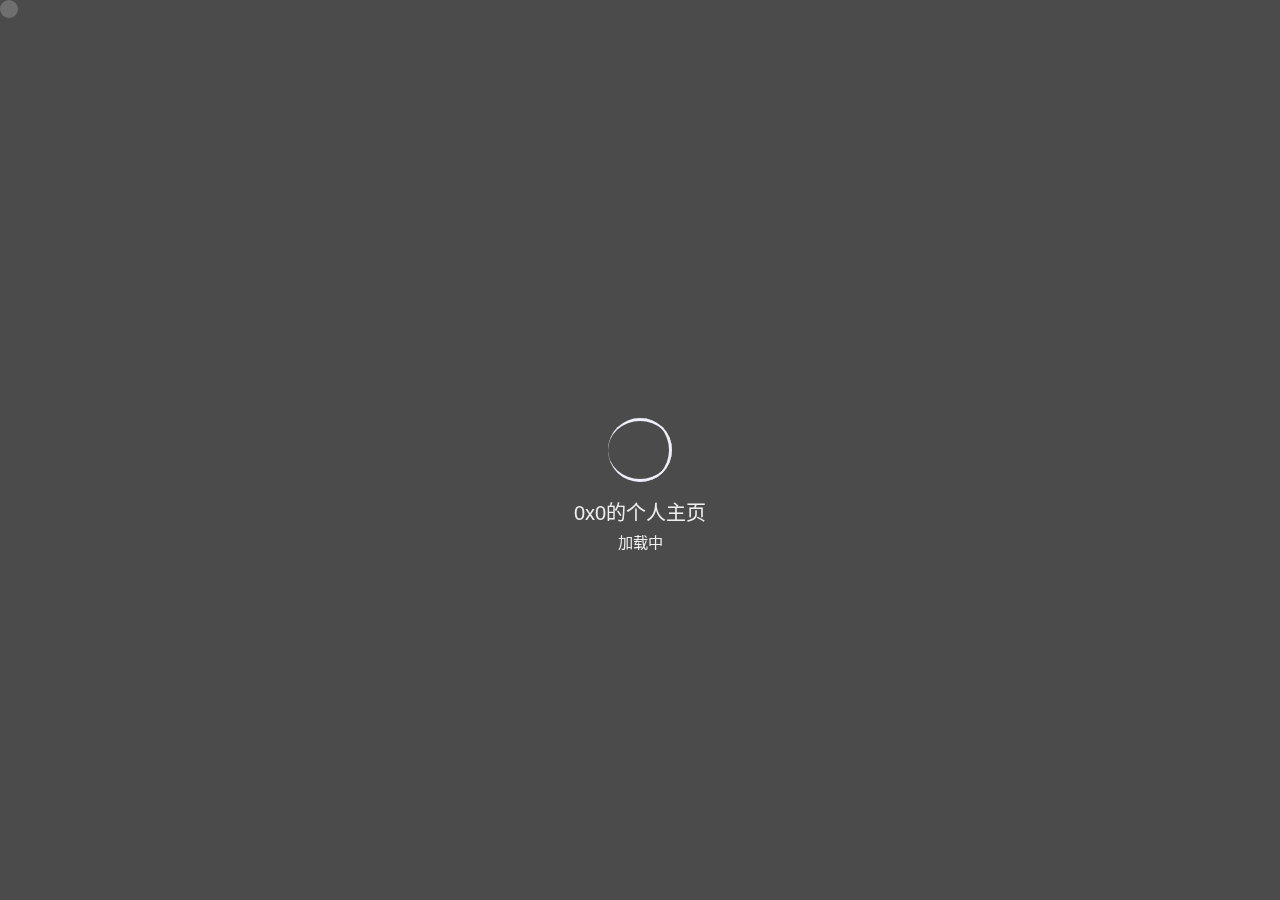
==== commit b36d5b1c: "Add new page" ====
--- a/index.html
+++ b/index.html
@@ -237,7 +237,7 @@
                                         </a>
                                     </div>
                                     <div class="col">
-                                        <a href="#" target="_blank">
+                                        <a href="./GreenTooth/index.html" target="_blank">
                                             <div class="link-card cards">
                                                 <i class="iconfont icon-lab"></i>
                                                 <span class="link-name">实验室</span>
